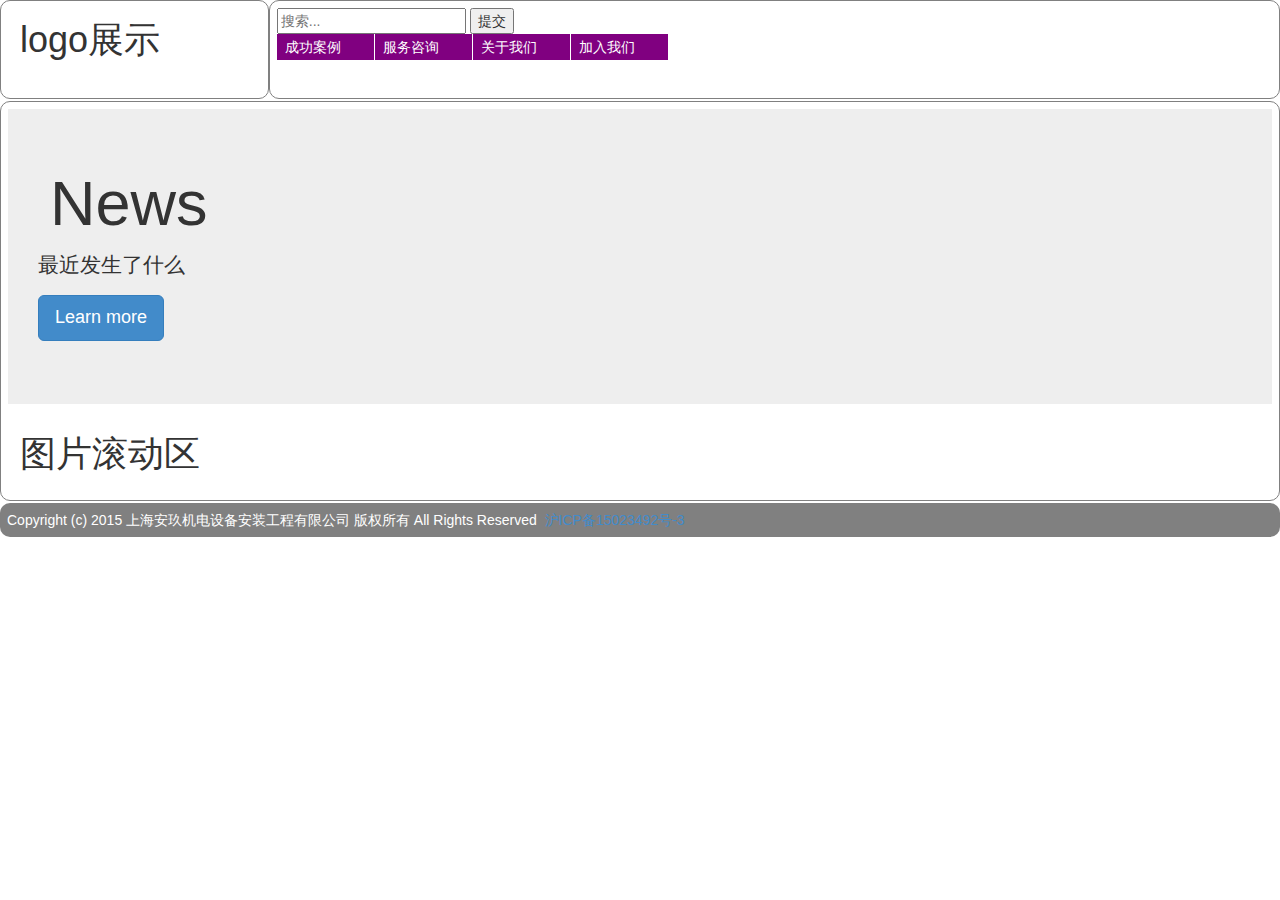
==== index.html @ f9eaab5c "test" ====
<!DOCTYPE html>
<html lang="gb2312">
    <head>
        <link rel="shortcut icon" href="resources/favicon.ico" type="image/x-icon" />
        <link rel="stylesheet" type="text/css" href="css/bootstrap.min.css" />
        <link rel="stylesheet" type="text/css" href="css/style.css" />
        <meta http-equiv="Content-Type" content="text/html charset=UTF-8;" />
        <meta name="keywords" content="安玖机电" />
        <meta name="author" content="Matrix" />
        <meta name="Copyright" content="Matrix 版权所有,不得随意转载" />
        <title>公司名称</title>
    </head>
    <body>
        <!-- Header Div defintions -->
        <div class="header">
          <div id="logo_bar">
            <h1 center >logo展示</h1>
          </div>
          <div id="navigate_bar">
            <div class="search_box">
                <form action="" method="get">
                    <input type="text" placeholder="搜索..." autocomplete="off" />
                    <input type="submit" name="Submit" text="提交" id="" value="提交"/>
                </form>
            </div>
            <ul>
              <li><a class="nav_link">成功案例</a></li>
              <li><a class="nav_link">服务咨询</a></li>
              <li><a class="nav_link">关于我们</a></li>
              <li><a class="nav_link">加入我们</a></li>
            </ul>
          </div>
        </div>
        <div class="clear"></div>
        <div class="Content">
          <div class="jumbotron">
            <h1>News</h1>
            <p>最近发生了什么</p>
            <p><a class="btn btn-primary btn-lg" href="#" role="button">Learn more</a></p>
          </div>
          <div id="ImageMaquee">
            <h1>图片滚动区</h1>
          </div>
        </div>
        <div class="footer">Copyright (c) 2015 上海安玖机电设备安装工程有限公司 版权所有
 All Rights Reserved&nbsp;&nbsp;<a href="http://www.miitbeian.gov.cn"
            target="_blank">沪ICP备15023492号-3</a>&nbsp;&nbsp;
            &nbsp;&nbsp;&nbsp;&nbsp;&nbsp;&nbsp;</div>
    </body>
</html>
---- css/style.css ----
body {
    background: white;
}

p {

}

h1 {
    margin: 12px;
}

div.header {
    height: 100px;
}

a.nav_link {
    float:left;
    width:7em;
    text-decoration:none;
    color:white;
    background-color:purple;
    padding:0.2em 0.6em;
    border-right:1px solid white;
}

a.nav_link:hover {
    background-color:#ff3300
}

ul {
    float:left;
    width:100%;
    padding:0;
    margin:0;
    list-style-type:none;
}

#logo_bar {
    float: left;
    border:1px solid gray;
    border-radius:10px;
    width: 21%;
    height: 99%;
    background: white;
    padding:0.5em;
    margin-bottom: 2px;
}

#navigate_bar {
    float: left;
    border-radius:10px;
    border:1px solid gray;
    width: 79%;
    height: 99%;
    background: white;
    padding:0.5em;
    margin-bottom: 2px;
}

div.Content {
    border-radius: 10px;
    border:1px solid gray;
    margin-bottom: 2px;
    height: 400px;
    background: white;
    padding:0.5em;
}

div.clear {
    clear: both;
}

div.footer {
    padding:0.5em;
    color:white;
    border-radius: 10px;
    background-color:gray;
    clear:left;
}
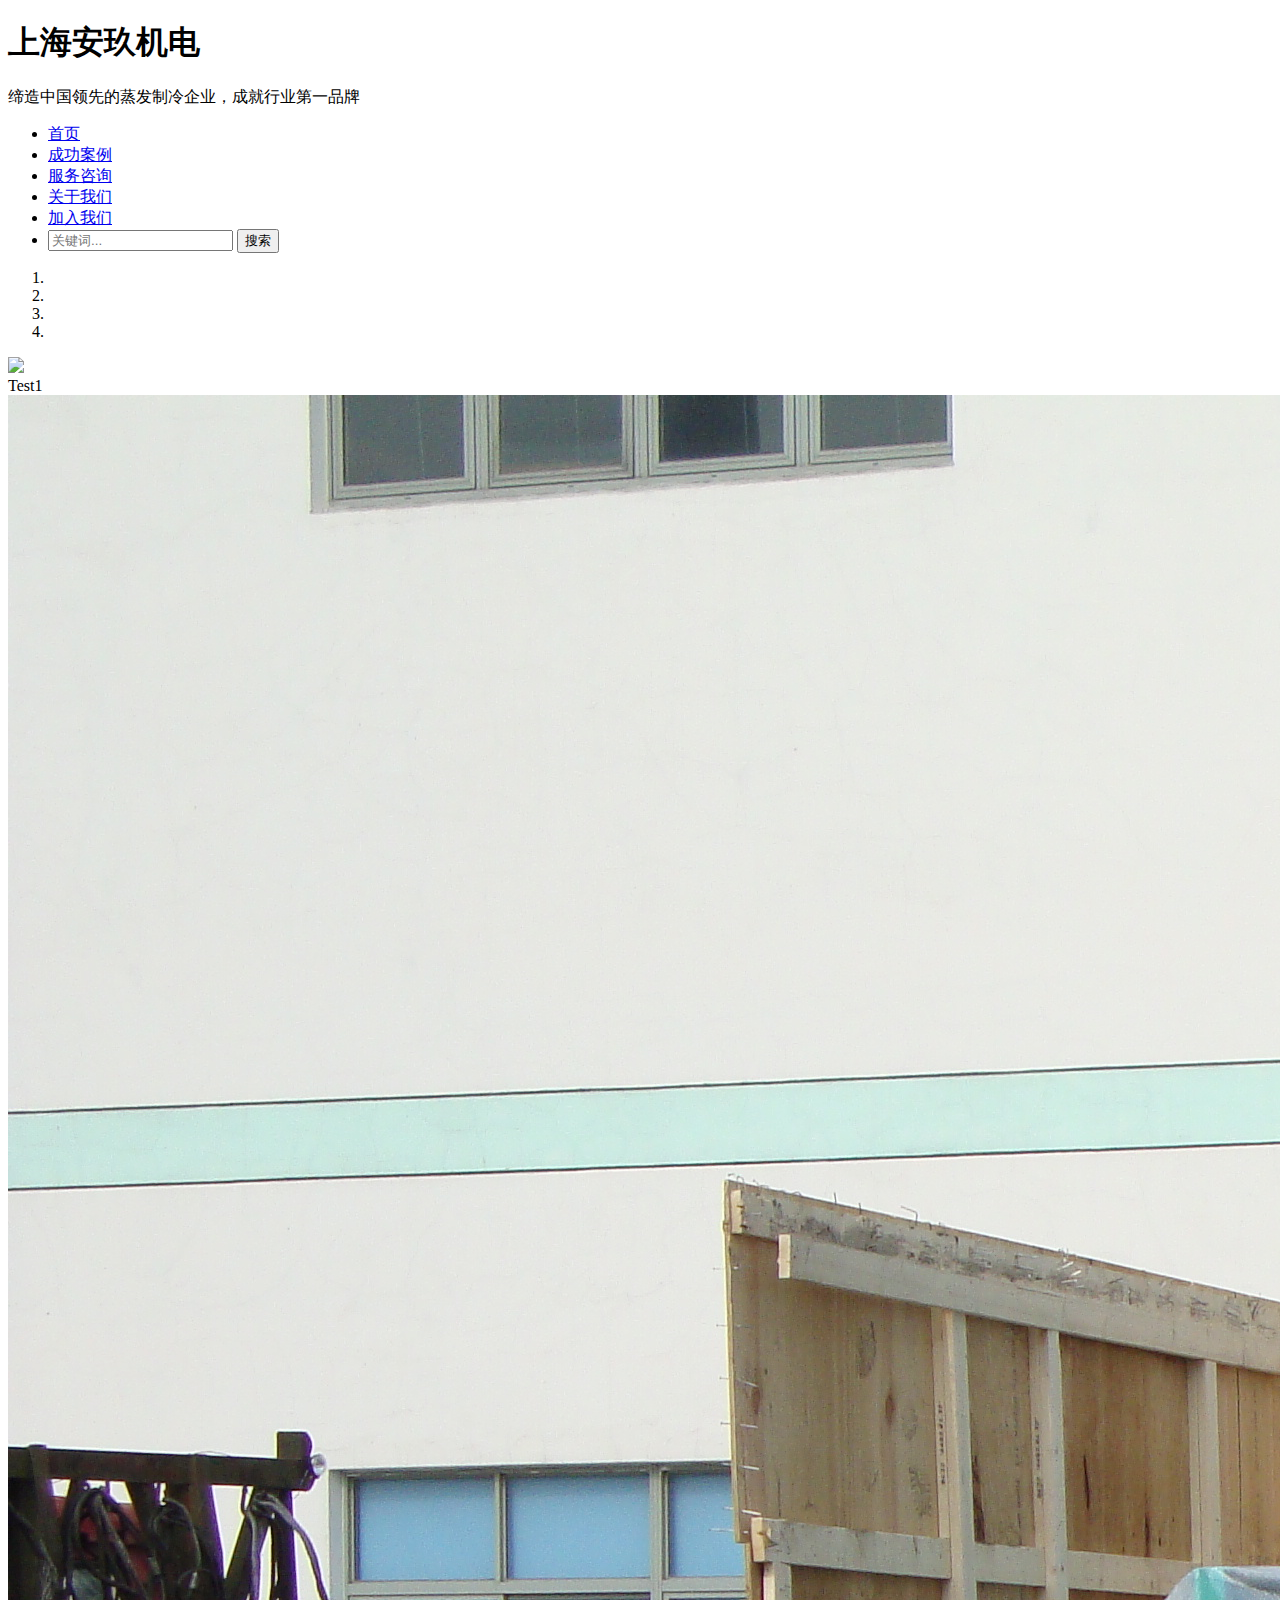
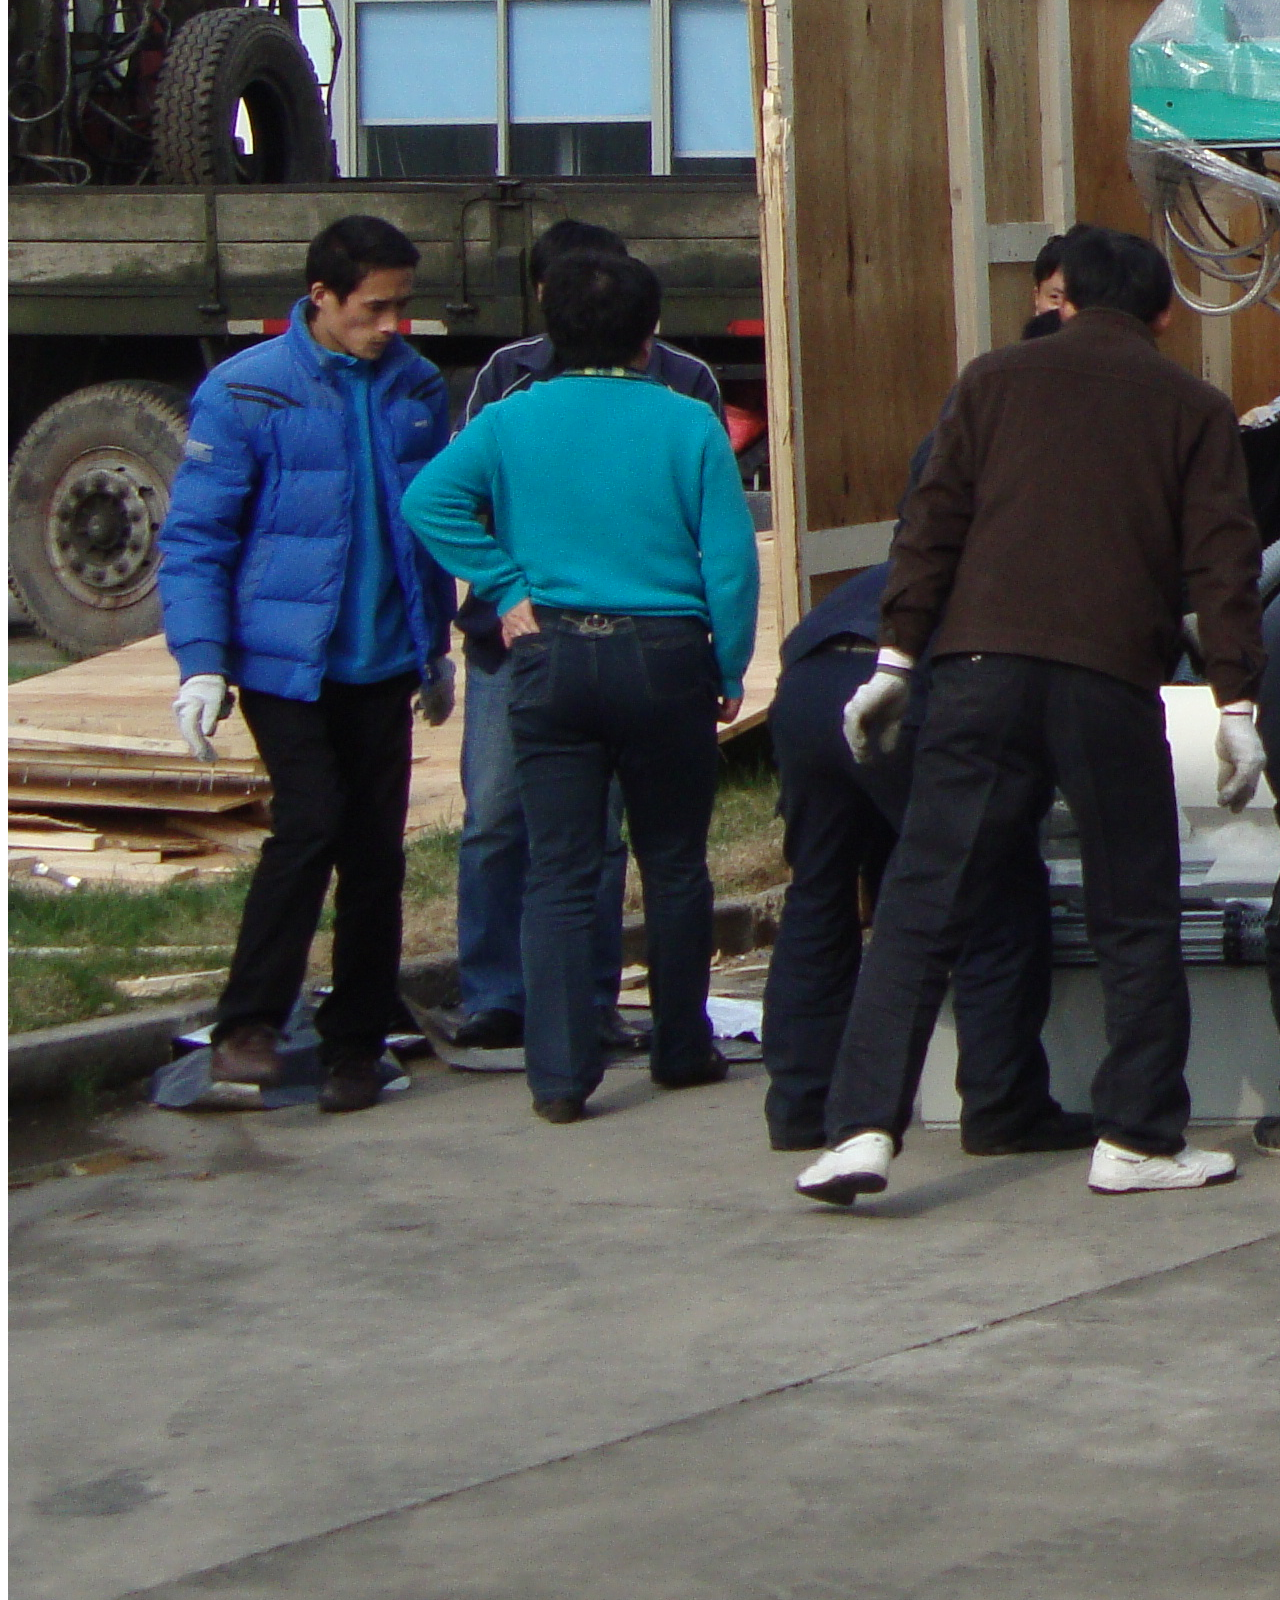
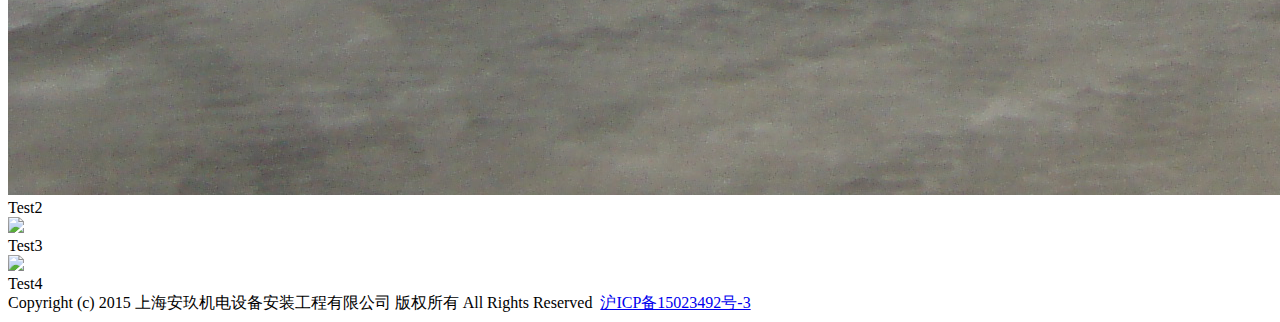
==== commit 8554baf0: "fixed bootstrap bug" ====
--- a/index.html
+++ b/index.html
@@ -1,50 +1,102 @@
 <!DOCTYPE html>
-<html lang="gb2312">
+<html lang="cn">
     <head>
         <link rel="shortcut icon" href="resources/favicon.ico" type="image/x-icon" />
         <link rel="stylesheet" type="text/css" href="css/bootstrap.min.css" />
-        <link rel="stylesheet" type="text/css" href="css/style.css" />
-        <meta http-equiv="Content-Type" content="text/html charset=UTF-8;" />
+        <meta charset="utf-8">
+        <meta name="viewport" content="width=device-width, initial-scale=1, shrink-to-fit=no">
         <meta name="keywords" content="安玖机电" />
-        <meta name="author" content="Matrix" />
-        <meta name="Copyright" content="Matrix 版权所有,不得随意转载" />
+        <script src="https://cdn.staticfile.org/jquery/2.1.1/jquery.min.js"></script>
+        <script src="https://cdn.staticfile.org/twitter-bootstrap/3.3.7/js/bootstrap.min.js"></script>
         <title>公司名称</title>
     </head>
     <body>
-        <!-- Header Div defintions -->
-        <div class="header">
-          <div id="logo_bar">
-            <h1 center >logo展示</h1>
-          </div>
-          <div id="navigate_bar">
-            <div class="search_box">
-                <form action="" method="get">
-                    <input type="text" placeholder="搜索..." autocomplete="off" />
-                    <input type="submit" name="Submit" text="提交" id="" value="提交"/>
-                </form>
+       <!-- Header Div defintions -->
+        <div class="jumbotron jumbotron-fluid">
+            <div class="container">
+                <h1 class="display-4">上海安玖机电</h1>
+                <p class="lead">缔造中国领先的蒸发制冷企业，成就行业第一品牌</p>
             </div>
-            <ul>
-              <li><a class="nav_link">成功案例</a></li>
-              <li><a class="nav_link">服务咨询</a></li>
-              <li><a class="nav_link">关于我们</a></li>
-              <li><a class="nav_link">加入我们</a></li>
-            </ul>
-          </div>
         </div>
-        <div class="clear"></div>
-        <div class="Content">
-          <div class="jumbotron">
-            <h1>News</h1>
-            <p>最近发生了什么</p>
-            <p><a class="btn btn-primary btn-lg" href="#" role="button">Learn more</a></p>
-          </div>
-          <div id="ImageMaquee">
-            <h1>图片滚动区</h1>
-          </div>
+        <div class=container-fluid>
+            <nav class="navbar navbar-expand-lg navbar-light bg-light">
+                <ul class="nav nav-pills">
+                    <li class="nav-item active">
+                        <a class="nav-link" href="#">首页</a>
+                    </li>
+                    <li class="nav-item">
+                        <a class="nav-link" href="case.html">成功案例</a>
+                    </li>
+                    <li class="nav-item">
+                        <a class="nav-link" href="faq.html">服务咨询</a>
+                    </li>
+                    <li class="nav-item">
+                        <a class="nav-link" href="about_us.html">关于我们</a>
+                    </li>
+                    <li class="nav-item">
+                        <a class="nav-link" href="join_us.html">加入我们</a>
+                    </li>
+                    <li>
+                        <form class="form-inline my-2 my-lg-0">
+                            <input class="form-control mr-sm-2" type="search" placeholder="关键词...">
+                            <button class="btn btn-outline-success my-2 my-sm-0" type="submit">搜索</button>
+                        </form>
+                </ul>
+            </nav>
         </div>
-        <div class="footer">Copyright (c) 2015 上海安玖机电设备安装工程有限公司 版权所有
+        <div class=container>
+            <div id="caseImage" class="carousel slide">
+                <!-- 轮播（Carousel）指标 -->
+                <ol class="carousel-indicators">
+                    <li data-target="#caseImage" data-slide-to="0" class="active"></li>
+                    <li data-target="#caseImage" data-slide-to="1"></li>
+                    <li data-target="#caseImage" data-slide-to="2"></li>
+                    <li data-target="#caseImage" data-slide-to="3"></li>
+                </ol>
+                <!-- 轮播（Carousel）项目内容 -->
+                <div class="carousel-inner">
+                <!-- 默认显示图片 -->
+                    <div class="item active">
+                        <img src="img/1.jpg">
+                        <!-- 图片描述内容 -->
+                        <div class="carousel-caption">
+                            Test1
+                        </div>
+                    </div>
+                    <div class="item">
+                        <img src="img/2.jpg">
+                        <!-- 图片描述内容 -->
+                        <div class="carousel-caption">
+                            Test2
+                        </div>
+                    </div>
+                    <div class="item">
+                        <img src="img/3.jpg">
+                        <!-- 图片描述内容 -->
+                        <div class="carousel-caption">
+                            Test3
+                        </div>
+                    </div>
+                    <div class="item">
+                        <img src="img/4.jpg">
+                        <!-- 图片描述内容 -->
+                        <div class="carousel-caption">
+                            Test4
+                        </div>
+                    </div>
+                </div>
+            </div>
+        </div>
+        <div class="jumbotron text-center">
+            Copyright (c) 2015 上海安玖机电设备安装工程有限公司 版权所有
  All Rights Reserved&nbsp;&nbsp;<a href="http://www.miitbeian.gov.cn"
             target="_blank">沪ICP备15023492号-3</a>&nbsp;&nbsp;
             &nbsp;&nbsp;&nbsp;&nbsp;&nbsp;&nbsp;</div>
+        <script>
+            $(function(){
+                $("#caseImage").carousel('cycle');
+            });
+        </script>
+ 
     </body>
 </html>
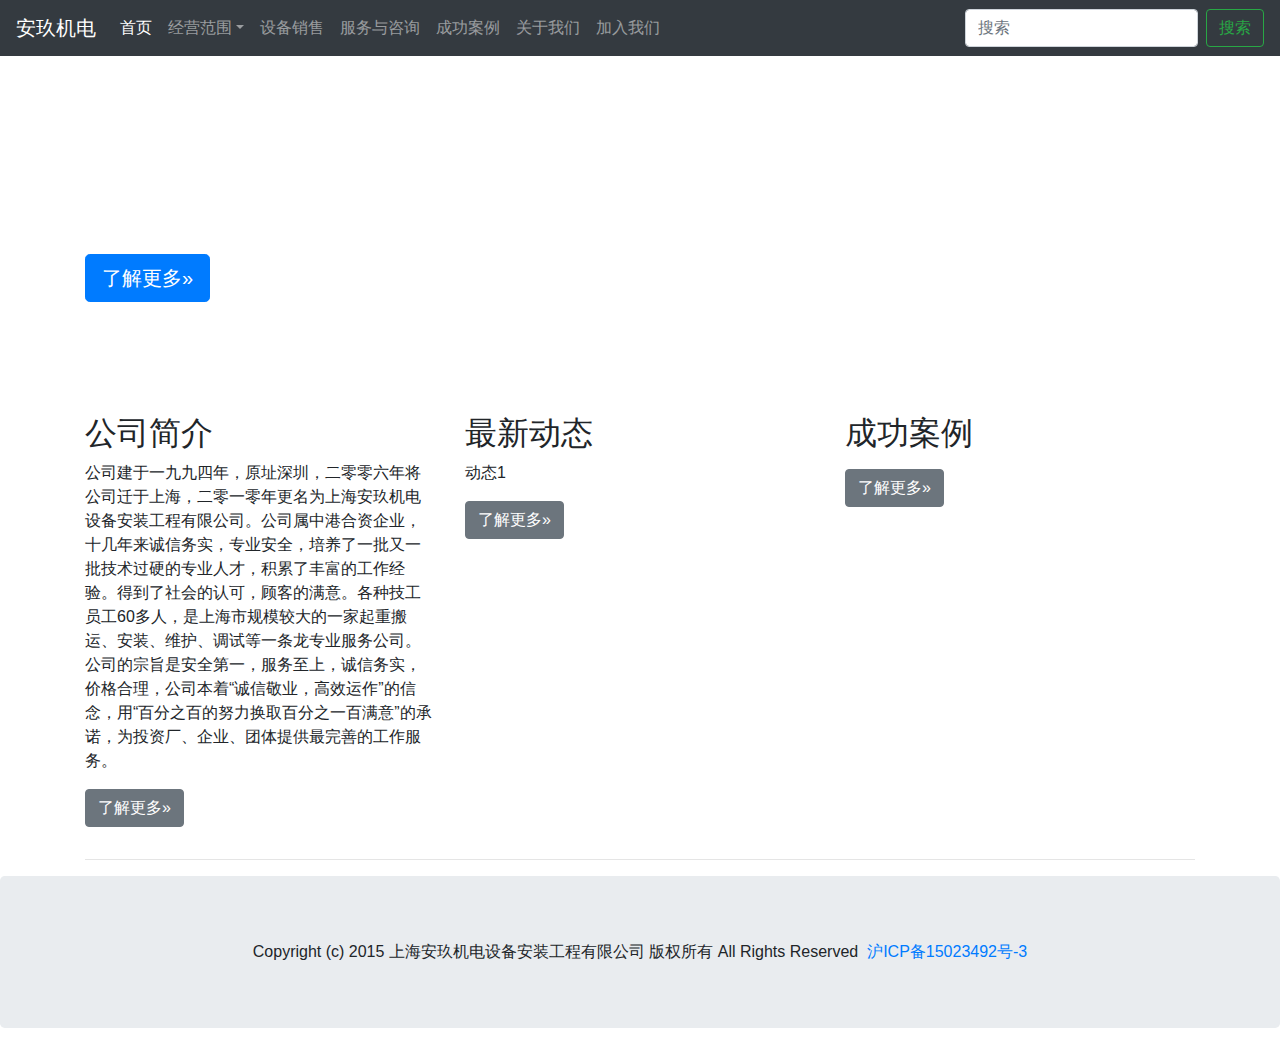
==== commit 8206fe22: "new template" ====
--- a/index.html
+++ b/index.html
@@ -1,102 +1,114 @@
-<!DOCTYPE html>
+<!doctype html>
 <html lang="cn">
-    <head>
-        <link rel="shortcut icon" href="resources/favicon.ico" type="image/x-icon" />
-        <link rel="stylesheet" type="text/css" href="css/bootstrap.min.css" />
-        <meta charset="utf-8">
-        <meta name="viewport" content="width=device-width, initial-scale=1, shrink-to-fit=no">
-        <meta name="keywords" content="安玖机电" />
-        <script src="https://cdn.staticfile.org/jquery/2.1.1/jquery.min.js"></script>
-        <script src="https://cdn.staticfile.org/twitter-bootstrap/3.3.7/js/bootstrap.min.js"></script>
-        <title>公司名称</title>
-    </head>
-    <body>
-       <!-- Header Div defintions -->
-        <div class="jumbotron jumbotron-fluid">
-            <div class="container">
-                <h1 class="display-4">上海安玖机电</h1>
-                <p class="lead">缔造中国领先的蒸发制冷企业，成就行业第一品牌</p>
+  <head>
+    <meta charset="utf-8">
+    <meta name="viewport" content="width=device-width, initial-scale=1, shrink-to-fit=no">
+    <meta name="description" content="安玖机电">
+    <meta name="author" content="matrixz">
+    <link rel="icon" href="favicon.ico">
+
+    <title>安玖机电</title>
+
+    <!-- Bootstrap core CSS -->
+    <link href="resources/css/bootstrap.min.css" rel="stylesheet">
+
+    <!-- Custom styles for this template -->
+    <link href="resources/css/jumbotron.css" rel="stylesheet">
+  </head>
+
+  <body>
+    <nav class="navbar navbar-expand-md navbar-dark fixed-top bg-dark">
+      <a class="navbar-brand" href="#">安玖机电</a>
+      <button class="navbar-toggler" type="button" data-toggle="collapse" data-target="#navbarsExampleDefault" aria-controls="navbarsExampleDefault" aria-expanded="false" aria-label="Toggle navigation">
+        <span class="navbar-toggler-icon"></span>
+      </button>
+
+      <div class="collapse navbar-collapse" id="navbarsExampleDefault">
+        <ul class="navbar-nav mr-auto">
+          <li class="nav-item active">
+            <a class="nav-link" href="#">首页</a>
+          </li>
+          <li class="nav-item dropdown">
+            <a class="nav-link dropdown-toggle" href="http://example.com" id="dropdown01" data-toggle="dropdown" aria-haspopup="true" aria-expanded="false">经营范围</a>
+            <div class="dropdown-menu" aria-labelledby="dropdown01">
+              <a class="dropdown-item" href="#">起重搬运</a>
+              <a class="dropdown-item" href="#">设备安装</a>
+              <a class="dropdown-item" href="#">设备吊装</a>
+              <a class="dropdown-item" href="#">电气安装</a>
+              <a class="dropdown-item" href="#">安装运输</a>
+              <a class="dropdown-item" href="#">管道安装</a>
             </div>
+          </li>
+          <li class="nav-item">
+            <a class="nav-link" href="#">设备销售</a>
+          </li>
+          <li class="nav-item">
+            <a class="nav-link" href="#">服务与咨询</a>
+          </li>
+          <li class="nav-item">
+            <a class="nav-link" href="#">成功案例</a>
+          </li>
+          <li class="nav-item">
+            <a class="nav-link" href="#">关于我们</a>
+          </li>
+          <li class="nav-item">
+            <a class="nav-link" href="#">加入我们</a>
+          </li>
+        </ul>
+        <form class="form-inline my-2 my-lg-0">
+          <input class="form-control mr-sm-2" type="text" placeholder="搜索" aria-label="Search">
+          <button class="btn btn-outline-success my-2 my-sm-0" type="submit">搜索</button>
+        </form>
+      </div>
+    </nav>
+
+    <main role="main">
+
+      <!-- Main jumbotron for a primary marketing message or call to action -->
+      <div class="jumbotron casebox">
+        <div class="container">
+          <h1 class="display-3"><font color="white">上海安玖机电</font></h1>
+          <p><font color="white">缔造中国领先的蒸发制冷企业，成就行业第一品牌</font></p>
+          <p><a class="btn btn-primary btn-lg" href="#" role="button">了解更多&raquo;</a></p>
         </div>
-        <div class=container-fluid>
-            <nav class="navbar navbar-expand-lg navbar-light bg-light">
-                <ul class="nav nav-pills">
-                    <li class="nav-item active">
-                        <a class="nav-link" href="#">首页</a>
-                    </li>
-                    <li class="nav-item">
-                        <a class="nav-link" href="case.html">成功案例</a>
-                    </li>
-                    <li class="nav-item">
-                        <a class="nav-link" href="faq.html">服务咨询</a>
-                    </li>
-                    <li class="nav-item">
-                        <a class="nav-link" href="about_us.html">关于我们</a>
-                    </li>
-                    <li class="nav-item">
-                        <a class="nav-link" href="join_us.html">加入我们</a>
-                    </li>
-                    <li>
-                        <form class="form-inline my-2 my-lg-0">
-                            <input class="form-control mr-sm-2" type="search" placeholder="关键词...">
-                            <button class="btn btn-outline-success my-2 my-sm-0" type="submit">搜索</button>
-                        </form>
-                </ul>
-            </nav>
+      </div>
+
+      <div class="container">
+        <!-- Example row of columns -->
+        <div class="row">
+          <div class="col-md-4">
+            <h2>公司简介</h2>
+            <p>公司建于一九九四年，原址深圳，二零零六年将公司迁于上海，二零一零年更名为上海安玖机电设备安装工程有限公司。公司属中港合资企业，十几年来诚信务实，专业安全，培养了一批又一批技术过硬的专业人才，积累了丰富的工作经验。得到了社会的认可，顾客的满意。各种技工员工60多人，是上海市规模较大的一家起重搬运、安装、维护、调试等一条龙专业服务公司。公司的宗旨是安全第一，服务至上，诚信务实，价格合理，公司本着“诚信敬业，高效运作”的信念，用“百分之百的努力换取百分之一百满意”的承诺，为投资厂、企业、团体提供最完善的工作服务。</p>
+            <p><a class="btn btn-secondary" href="#" role="button">了解更多&raquo;</a></p>
+          </div>
+          <div class="col-md-4">
+            <h2>最新动态</h2>
+            <p>动态1</p>
+            <p><a class="btn btn-secondary" href="#" role="button">了解更多&raquo;</a></p>
+          </div>
+          <div class="col-md-4">
+            <h2>成功案例</h2>
+            <p></p>
+            <p><a class="btn btn-secondary" href="#" role="button">了解更多&raquo;</a></p>
+          </div>
         </div>
-        <div class=container>
-            <div id="caseImage" class="carousel slide">
-                <!-- 轮播（Carousel）指标 -->
-                <ol class="carousel-indicators">
-                    <li data-target="#caseImage" data-slide-to="0" class="active"></li>
-                    <li data-target="#caseImage" data-slide-to="1"></li>
-                    <li data-target="#caseImage" data-slide-to="2"></li>
-                    <li data-target="#caseImage" data-slide-to="3"></li>
-                </ol>
-                <!-- 轮播（Carousel）项目内容 -->
-                <div class="carousel-inner">
-                <!-- 默认显示图片 -->
-                    <div class="item active">
-                        <img src="img/1.jpg">
-                        <!-- 图片描述内容 -->
-                        <div class="carousel-caption">
-                            Test1
-                        </div>
-                    </div>
-                    <div class="item">
-                        <img src="img/2.jpg">
-                        <!-- 图片描述内容 -->
-                        <div class="carousel-caption">
-                            Test2
-                        </div>
-                    </div>
-                    <div class="item">
-                        <img src="img/3.jpg">
-                        <!-- 图片描述内容 -->
-                        <div class="carousel-caption">
-                            Test3
-                        </div>
-                    </div>
-                    <div class="item">
-                        <img src="img/4.jpg">
-                        <!-- 图片描述内容 -->
-                        <div class="carousel-caption">
-                            Test4
-                        </div>
-                    </div>
-                </div>
-            </div>
-        </div>
-        <div class="jumbotron text-center">
+
+        <hr>
+
+      </div> <!-- /container -->
+
+    </main>
+
+    <div class="jumbotron text-center">
             Copyright (c) 2015 上海安玖机电设备安装工程有限公司 版权所有
  All Rights Reserved&nbsp;&nbsp;<a href="http://www.miitbeian.gov.cn"
-            target="_blank">沪ICP备15023492号-3</a>&nbsp;&nbsp;
-            &nbsp;&nbsp;&nbsp;&nbsp;&nbsp;&nbsp;</div>
-        <script>
-            $(function(){
-                $("#caseImage").carousel('cycle');
-            });
-        </script>
- 
-    </body>
+            target="_blank">沪ICP备15023492号-3</a>
+    </div>
+    <!-- Bootstrap core JavaScript
+    ================================================== -->
+    <!-- Placed at the end of the document so the pages load faster -->
+    <script src="resources/js/jquery-slim.min.js"></script>
+    <script src="resources/js/popper.min.js"></script>
+    <script src="resources/js/bootstrap.min.js"></script>
+  </body>
 </html>
--- a/resources/css/jumbotron.css
+++ b/resources/css/jumbotron.css
@@ -0,0 +1,8 @@
+/* Move down content because we have a fixed navbar that is 3.5rem tall */
+body {
+  padding-top: 3.5rem;
+}
+
+.casebox {
+  background: url(../img/1.jpg)
+}
